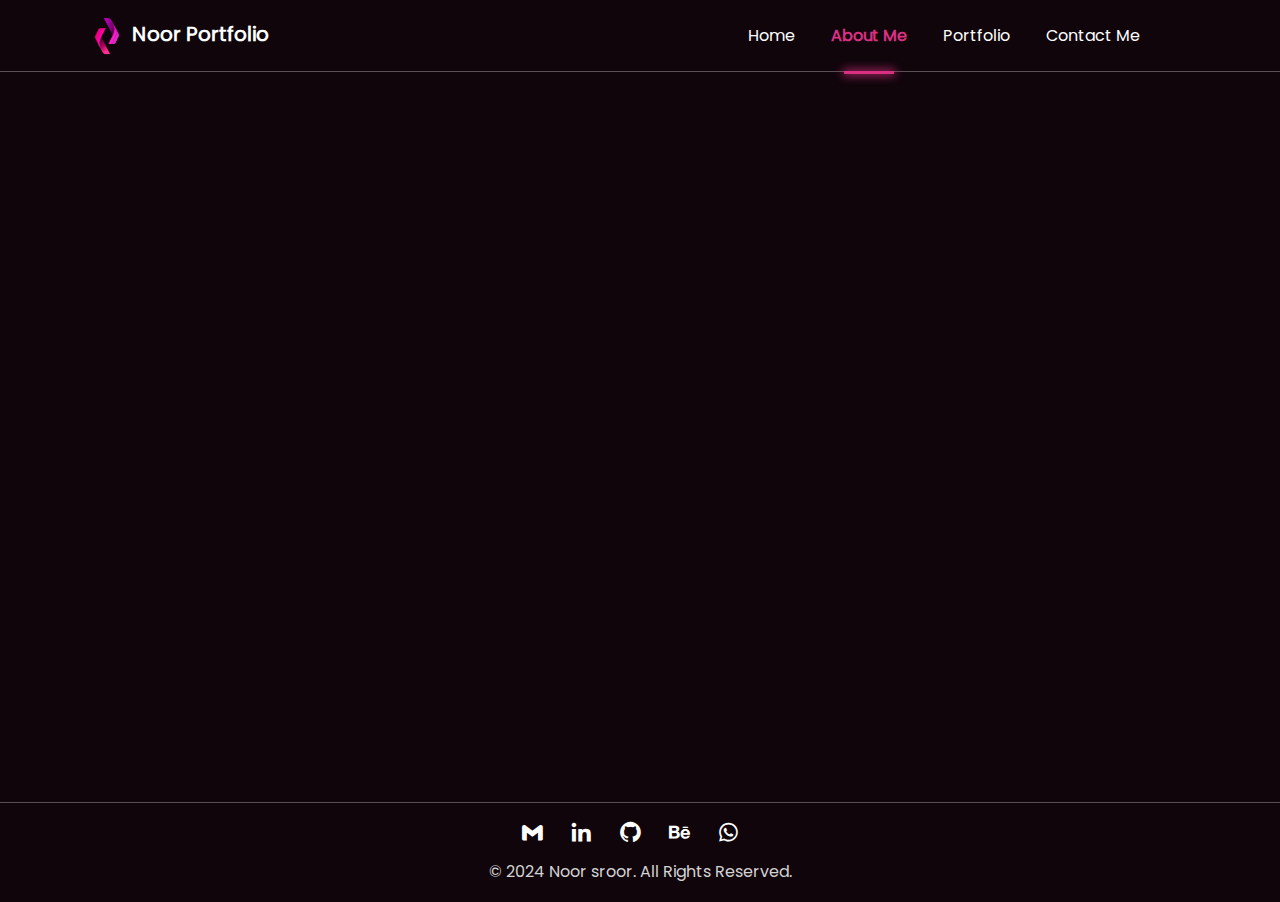
==== about.html @ fc043108 "project files" ====
<!DOCTYPE html>
<html lang="en">
<head>
  <meta charset="UTF-8">
  <meta name="viewport" content="width=device-width, initial-scale=1.0">
  <title>Noor Portfolio</title>
  <!--Box Icons-->
  <link rel="stylesheet" href="https://unpkg.com/boxicons@2.1.4/css/boxicons.min.css">
  <!-- Bootstrap CSS -->
  <link href="https://cdn.jsdelivr.net/npm/bootstrap@5.3.0/dist/css/bootstrap.min.css" rel="stylesheet">
  <!-- My CSS file-->
  <link rel="stylesheet" href="./about.css">
</head>

<body>
  <!-- Navbar -->
  <nav class="navbar navbar-expand-lg bg-dark border-bottom">
    <div class="container-fluid">
      <!-- Logo -->
      <p class="navbar-brand text-white fw-bold">
        <img src="./Logo.png" alt="logo"> Noor Portfolio
      </p>
      <!-- Toggler for mobile view -->
      <button class="navbar-toggler" type="button" data-bs-toggle="collapse" data-bs-target="#navbarNav" aria-controls="navbarNav" aria-expanded="false" aria-label="Toggle navigation">
        <span class="navbar-toggler-icon"></span>
      </button>
      <!-- Navbar Items -->
      <div class="collapse navbar-collapse justify-content-end" id="navbarNav">
        <ul class="navbar-nav">
          <li class="nav-item">
            <a class="nav-link text-white" href="./index.html">Home</a>
          </li>
          <li class="nav-item">
            <a class="nav-link active text-white fw-bold position-relative" href="#">About Me</a>
          </li>
          <li class="nav-item">
            <a class="nav-link text-white" href="projects.html">Portfolio</a>
          </li>
          <li class="nav-item">
            <a class="nav-link text-white" href="./contact.html">Contact Me</a>
          </li>
        </ul>
      </div>
    </div>
  </nav> <!--===========End nav==========-->

  <!--page main content-->
  <section>
    <!--section left-->
    <div class="left">
        <div class="txt">
            <div>About Me</div>
            <p>As a driven Full Stack Web Developer, I have a strong passion for turning ideas into functional, user-friendly digital solutions. With hands-on experience in both front-end and back-end technologies, I enjoy the challenge of building applications that blend efficiency with a seamless user experience.</p>
        </div>
        <p>Soft Skills</p>
        <div class="soft-skills">
            <div>Problem-solving</div>
            <div>critical thinking</div>
            <div>Time management</div>
            <div>Attention to detail</div>
            <div>collaboration</div>
            <div>Adaptability</div>
        </div>
    </div>
    <!--section right-->
    <div class="right">
        <p>Technical Skills</p>
        <div class="tech-skills">
            <div>
                <p>Html & css</p>
                <span>
                <span class="rate"></span>
                <span class="rating">90%</span>
                </span>
            </div>
            <div>
                <p>Node.js</p>
                <span>
                    <span class="rate"></span>
                    <span class="rating">65%</span>
                </span>
            </div>
            <div>
                <p>MongoDB</p>
                <span>
                    <span class="rate"></span>
                    <span class="rating">80%</span>
                </span>
            </div>
            <div>
                <p>React</p>
                <span>
                    <span class="rate"></span>
                    <span class="rating">57%</span>
                </span>
            </div>
            <div>
                <p>JavaScript</p>
                <span>
                    <span class="rate"></span>
                    <span class="rating">73%</span>
                </span>
            </div> 
        </div>
    </div>
  </section><!--===========End main==========-->

  <!--page footer-->
  <footer>
    <div class="social">
        <a href="mailto:noorsroor67@gmail.com">
            <i class='bx bxl-gmail bx-sm'></i>
        </a>          
        <a href="https://www.linkedin.com/in/noorsroor" target="_blank">
            <i class='bx bxl-linkedin bx-sm' ></i>
        </a>
        <a href="https://github.com/noorsroor" target="_blank">
            <i class='bx bxl-github bx-sm' ></i>
        </a>
        <a href="https://www.behance.net/noorsroorr" target="_blank">
            <i class='bx bxl-behance bx-sm'></i>
        </a>
        <a href="https://wa.me/+962799540485" target="_blank">
            <i class='bx bxl-whatsapp bx-sm' ></i>
        </a>          
    </div>
    <div class="copyright">&copy; 2024 Noor sroor. All Rights Reserved.      </div>
  </footer><!--===========End Footer==========-->

  <!-- Bootstrap JS -->
  <script src="https://cdn.jsdelivr.net/npm/bootstrap@5.3.0/dist/js/bootstrap.bundle.min.js"></script>
</body>
</html>
---- about.css ----
/*font*/
@font-face {
  font-family: primaryFont;
  src: url(Poppins-Regular.ttf);
}
@font-face {
  font-family: primaryBold;
  src: url(Poppins-Bold.ttf);
}
a {
  color: white;
  text-decoration: none;
}

body {
  background-color: #10050B;
  font-family: primaryFont;
  display: grid;
  grid-template-columns: repeat(12, 1fr);
  grid-template-rows: 72px auto 100px;
  color: White;
}

/*===================Nav Bar===================*/
nav {
  grid-column: span 12;
  grid-row: 1;
}

.navbar {
  background-color: #10050B !important;
  border-bottom: 1px solid rgba(255, 255, 255, 0.3) !important;
}

.nav-link {
  color: White !important;
  margin: 0 10px;
}

/*active nav item*/
.nav-link.active {
  font-weight: bold;
  color: #DA3082 !important;
}

/*underline effect for active nav item*/
.nav-link.active::after {
  content: "";
  position: absolute;
  top: 55px;
  left: 50%;
  transform: translateX(-50%);
  width: 50px;
  height: 3px;
  background-color: #DA3082;
  box-shadow: 0px 0px 10px 1px #DA3082;
}

.nav-link:hover {
  color: #DA3082 !important;
}

nav img {
  width: 40px;
  height: 40px;
}

nav p {
  margin: 0px;
  font-size: 24px;
}

.container-fluid {
  margin-left: 75px;
  margin-right: 110px;
}

/*===================Main section===================*/
section {
  grid-column: span 12;
  grid-row: 2;
  display: flex;
  flex-direction: row;
  align-items: center;
  justify-content: space-between;
  margin: 100px 100px;
  opacity: 0;
  transform: translateY(50px);
  animation: slideUp 2.5s ease-out forwards;
}

section .left {
  width: 580px;
  height: 530px;
}

.left .txt div {
  font-size: 50px;
  color: #DA3082;
  font-weight: bold;
}

.left .txt p {
  font-size: 18px;
  color: White;
  margin-top: 20px;
  margin-bottom: 100px;
}

.left p {
  color: #DA3082;
  font-size: 24px;
  font-weight: bold;
}

.left .soft-skills {
  display: flex;
  flex-direction: row;
  flex-wrap: wrap;
}

.left .soft-skills div {
  background-color: #10050B;
  width: 160px;
  height: 52px;
  color: White;
  margin: 10px;
  border-radius: 10px;
  display: flex;
  align-items: center;
  justify-content: center;
  padding: 5px;
  font-size: 14px;
  transition: transform() 2s;
  box-shadow: 0px 0px 10px White;
}

.left .soft-skills div:hover {
  transform: scale(1.1, 1.1);
  border: 4px solid #DA3082;
  box-shadow: 0px 0px 10px White;
}

.right > p {
  color: #DA3082;
  font-size: 24px;
  font-weight: bold;
  margin-bottom: 10px;
}

.right .tech-skills {
  display: flex;
  flex-direction: column;
  height: 470px;
  width: 510px;
  justify-content: space-between;
}

.right .tech-skills div {
  background-color: rgba(122, 122, 122, 0.2117647059);
  border-radius: 10px;
  display: flex;
  flex-direction: column;
  padding: 10px 30px;
  align-items: start;
}

/*slider*/
.right div:nth-of-type(1) .rate {
  --bar-width:380px;
}

.right div:nth-of-type(2) .rate {
  --bar-width:235px;
}

.right div:nth-of-type(3) .rate {
  --bar-width:325px;
}

.right div:nth-of-type(4) .rate {
  --bar-width:180px;
}

.right div:nth-of-type(5) .rate {
  --bar-width:260px;
}

.rate {
  width: var(--bar-width);
  color: #DA3082;
  position: relative;
  border: none;
  margin-right: auto;
}

.rate:before {
  position: absolute;
  content: "";
  height: 0.8em;
  width: 0.8em;
  border-radius: 50%;
  background-color: #DA3082;
  margin-top: -15px;
  transition: 0.4s;
  animation: 2s circleGrow linear forwards;
}

.rate:after {
  content: "";
  height: 8px;
  width: 0%;
  position: absolute;
  left: 0.4em;
  bottom: 0.25em;
  background: #DA3082;
  border-radius: 5px;
  animation: 2s lineGrow linear forwards;
}

@keyframes circleGrow {
  0% {
    transform: translateX(0);
  }
  100% {
    transform: translateX(var(--bar-width));
  }
}
@keyframes lineGrow {
  0% {
    width: 0%;
  }
  100% {
    width: 100%;
  }
}
@keyframes flash {
  0% {
    opacity: 0;
  }
  100% {
    opacity: 1;
  }
}
.right .tech-skills div > span {
  display: flex;
  flex-direction: row;
  align-items: center;
}

.right .tech-skills .rating {
  font-size: 14px;
  align-self: end;
  opacity: 0;
  animation: 1s 2s flash linear forwards;
  background-color: #DA3082;
  color: White;
  width: 40px;
  text-align: center;
  border-radius: 5px;
  margin-left: 10px;
  box-shadow: 0px 0px 10px 1px #DA3082;
}

/*content animation*/
@keyframes slideUp {
  0% {
    opacity: 0;
    transform: translateY(50px);
  }
  100% {
    opacity: 1;
    transform: translateY(0);
  }
}
/*===================Footer===================*/
footer {
  grid-column: span 12;
  grid-row: 3;
  display: flex;
  border-top: 1px solid rgba(255, 255, 255, 0.3);
  flex-direction: column;
  justify-content: center;
  align-items: center;
  gap: 10px;
  font-size: 16px;
}

footer .social a {
  margin-right: 20px;
  transition: transform 4s;
}

footer .social i:hover {
  transform: scale(1.7, 1.7);
  border-radius: 50%;
  background-color: #DA3082;
  box-shadow: 0px 0px 20px 2px #DA3082;
}

footer .copyright {
  color: rgb(211, 211, 211);
}

@media (max-width: 768px) {
  .navbar {
    text-align: center; /* Center content for mobile */
  }
  .navbar-toggler {
    position: absolute;
    right: 10px; /* Adjust position */
    top: 20px;
  }
  .navbar-toggler-icon {
    background-color: #DA3082;
  }
  .navbar-collapse {
    background-color: white; /* Dropdown menu background */
    text-align: center;
    z-index: 1;
  }
  .nav-link {
    color: #10050B !important; /* Update link color for dropdown */
    display: block; /* Stack links vertically */
    margin: 10px 0;
  }
  section {
    flex-direction: column;
    align-items: center;
    margin: 50px 20px;
  }
  section .left,
  .right .tech-skills {
    width: 100%;
  }
  .left .txt div {
    font-size: 32px;
    text-align: center;
  }
  .left .txt p {
    font-size: 16px;
    text-align: center;
  }
  .left .soft-skills {
    justify-content: center;
  }
  .right .tech-skills div {
    padding: 10px 20px;
  }
  nav img {
    width: 30px;
    height: 30px;
  }
  nav p {
    font-size: 18px;
  }
  .container-fluid {
    margin-left: 10px;
    margin-right: 10px;
  }
  section .left .txt div {
    font-size: 24px;
  }
  .right .tech-skills div {
    font-size: 12px;
  }
  .left .soft-skills div {
    width: 140px;
    height: 40px;
  }
}/*# sourceMappingURL=about.css.map */
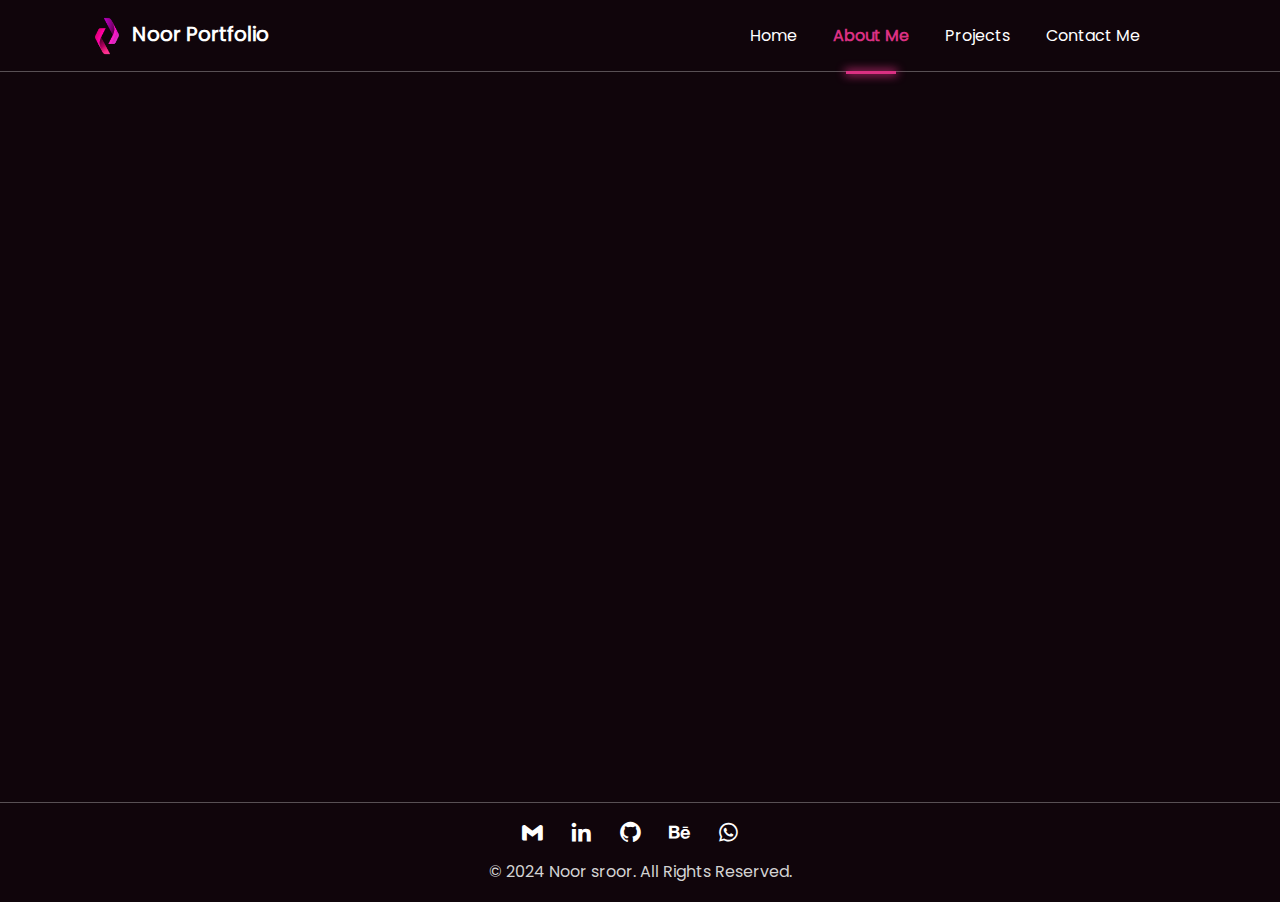
==== commit 4be9f453: "updated version" ====
--- a/about.html
+++ b/about.html
@@ -34,7 +34,7 @@
             <a class="nav-link active text-white fw-bold position-relative" href="#">About Me</a>
           </li>
           <li class="nav-item">
-            <a class="nav-link text-white" href="projects.html">Portfolio</a>
+            <a class="nav-link text-white" href="projects.html">Projects</a>
           </li>
           <li class="nav-item">
             <a class="nav-link text-white" href="./contact.html">Contact Me</a>
--- a/about.css
+++ b/about.css
@@ -89,6 +89,7 @@
   animation: slideUp 2.5s ease-out forwards;
 }
 
+/*===================left side=================*/
 section .left {
   width: 580px;
   height: 530px;
@@ -141,6 +142,7 @@
   box-shadow: 0px 0px 10px White;
 }
 
+/*===================Right side=================*/
 .right > p {
   color: #DA3082;
   font-size: 24px;
@@ -194,6 +196,7 @@
   margin-right: auto;
 }
 
+/*circle*/
 .rate:before {
   position: absolute;
   content: "";
@@ -206,6 +209,7 @@
   animation: 2s circleGrow linear forwards;
 }
 
+/*line*/
 .rate:after {
   content: "";
   height: 8px;
@@ -218,30 +222,6 @@
   animation: 2s lineGrow linear forwards;
 }
 
-@keyframes circleGrow {
-  0% {
-    transform: translateX(0);
-  }
-  100% {
-    transform: translateX(var(--bar-width));
-  }
-}
-@keyframes lineGrow {
-  0% {
-    width: 0%;
-  }
-  100% {
-    width: 100%;
-  }
-}
-@keyframes flash {
-  0% {
-    opacity: 0;
-  }
-  100% {
-    opacity: 1;
-  }
-}
 .right .tech-skills div > span {
   display: flex;
   flex-direction: row;
@@ -262,6 +242,30 @@
   box-shadow: 0px 0px 10px 1px #DA3082;
 }
 
+@keyframes circleGrow {
+  0% {
+    transform: translateX(0);
+  }
+  100% {
+    transform: translateX(var(--bar-width));
+  }
+}
+@keyframes lineGrow {
+  0% {
+    width: 0%;
+  }
+  100% {
+    width: 100%;
+  }
+}
+@keyframes flash {
+  0% {
+    opacity: 0;
+  }
+  100% {
+    opacity: 1;
+  }
+}
 /*content animation*/
 @keyframes slideUp {
   0% {
@@ -302,6 +306,7 @@
   color: rgb(211, 211, 211);
 }
 
+/*====================media ========================*/
 @media (max-width: 768px) {
   .navbar {
     text-align: center; /* Center content for mobile */
